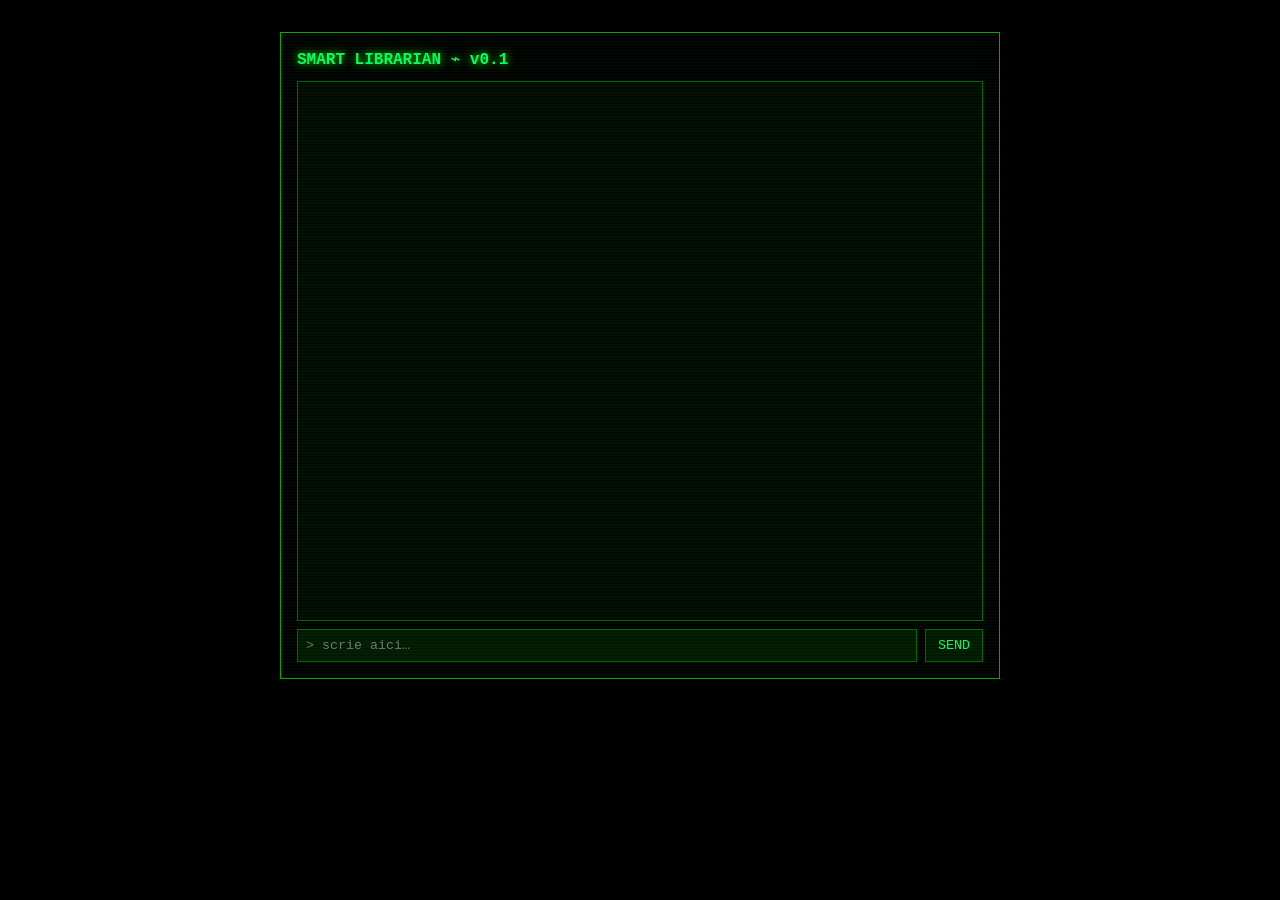
==== llm-project-smart-library/frontend/index.html @ 514cc093 "New folders added" ====
<!doctype html>
<html lang="ro">
<head>
  <meta charset="utf-8" />
  <meta name="viewport" content="width=device-width, initial-scale=1" />
  <title>Smart Librarian – Retro Chat</title>
  <link rel="stylesheet" href="style.css" />
</head>
<body>
  <div class="crt">
    <header>SMART LIBRARIAN ⌁ v0.1</header>
    <div id="messages" class="panel"></div>
    <form id="chat-form">
      <input id="msg" type="text" placeholder="> scrie aici…" autocomplete="off" />
      <button type="submit">SEND</button>
    </form>
  </div>
  <script src="main.js"></script>
</body>
</html>
---- llm-project-smart-library/frontend/style.css ----
:root{--green:#00ff66;--dark:#000;}
*{box-sizing:border-box;font-family:ui-monospace, SFMono-Regular, Menlo, Monaco, Consolas, "Liberation Mono", "Courier New", monospace}
body{background:#000;color:var(--green);margin:0;}
.crt{max-width:720px;margin:32px auto;padding:16px;border:1px solid #0a0;position:relative;background:#000}
.crt::after{content:"";position:absolute;inset:0;pointer-events:none;background:repeating-linear-gradient(0deg,rgba(0,255,0,.05),rgba(0,255,0,.05) 1px,transparent 1px,transparent 3px);} 
header{font-weight:700;margin-bottom:12px;text-shadow:0 0 8px #0f0}
.panel{height:60vh;overflow:auto;border:1px solid #060;padding:8px;background:rgba(0,20,0,.5)}
.msg{padding:6px 4px;border-bottom:1px dotted #060;}
.msg.bot{color:#b2ffcc}
form{display:flex;gap:8px;margin-top:8px}
input{flex:1;background:#001900;color:var(--green);border:1px solid #060;padding:8px}
button{background:#001900;color:var(--green);border:1px solid #060;padding:8px 12px;cursor:pointer}
button:hover{filter:brightness(1.2)}
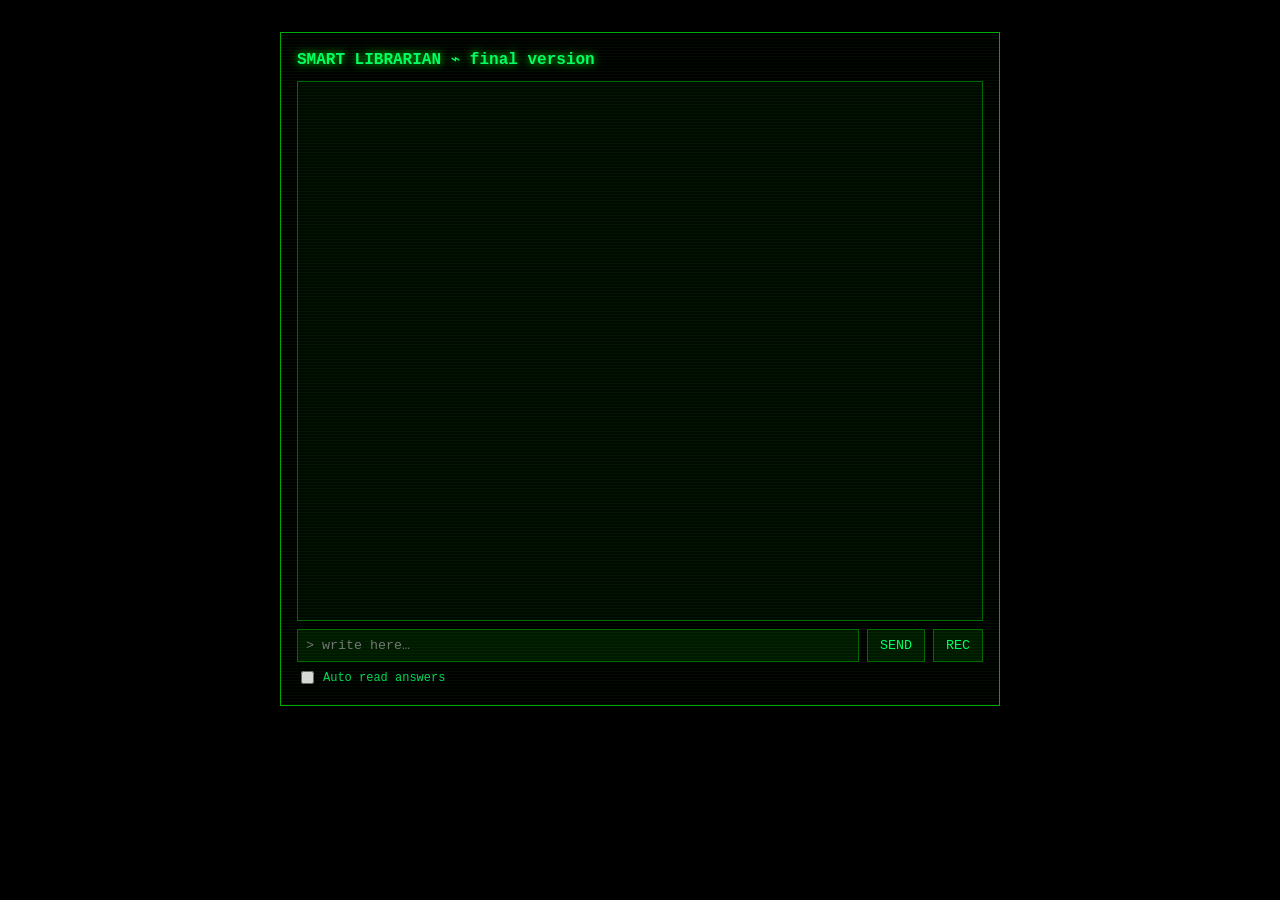
==== commit 8613a6db: "Final version without refactoring" ====
--- a/llm-project-smart-library/frontend/index.html
+++ b/llm-project-smart-library/frontend/index.html
@@ -8,12 +8,17 @@
 </head>
 <body>
   <div class="crt">
-    <header>SMART LIBRARIAN ⌁ v0.1</header>
+    <header>SMART LIBRARIAN ⌁ final version</header>
     <div id="messages" class="panel"></div>
     <form id="chat-form">
-      <input id="msg" type="text" placeholder="> scrie aici…" autocomplete="off" />
+      <input id="msg" type="text" placeholder="> write here…" autocomplete="off" />
       <button type="submit">SEND</button>
+      <button id="mic" type="button" title="Voice input (STT)">REC</button>
     </form>
+    <label class="crt-toggle">
+      <input id="toggle-tts" type="checkbox" />
+      Auto read answers
+    </label>
   </div>
   <script src="main.js"></script>
 </body>
--- a/llm-project-smart-library/frontend/style.css
+++ b/llm-project-smart-library/frontend/style.css
@@ -1,13 +1,143 @@
-:root{--green:#00ff66;--dark:#000;}
-*{box-sizing:border-box;font-family:ui-monospace, SFMono-Regular, Menlo, Monaco, Consolas, "Liberation Mono", "Courier New", monospace}
-body{background:#000;color:var(--green);margin:0;}
-.crt{max-width:720px;margin:32px auto;padding:16px;border:1px solid #0a0;position:relative;background:#000}
-.crt::after{content:"";position:absolute;inset:0;pointer-events:none;background:repeating-linear-gradient(0deg,rgba(0,255,0,.05),rgba(0,255,0,.05) 1px,transparent 1px,transparent 3px);} 
-header{font-weight:700;margin-bottom:12px;text-shadow:0 0 8px #0f0}
-.panel{height:60vh;overflow:auto;border:1px solid #060;padding:8px;background:rgba(0,20,0,.5)}
-.msg{padding:6px 4px;border-bottom:1px dotted #060;}
-.msg.bot{color:#b2ffcc}
-form{display:flex;gap:8px;margin-top:8px}
-input{flex:1;background:#001900;color:var(--green);border:1px solid #060;padding:8px}
-button{background:#001900;color:var(--green);border:1px solid #060;padding:8px 12px;cursor:pointer}
-button:hover{filter:brightness(1.2)}
+:root {
+  --green: #00ff66;
+  --dark: #000;
+}
+
+* {
+  box-sizing: border-box;
+  font-family: ui-monospace, SFMono-Regular, Menlo, Monaco, Consolas, "Liberation Mono", "Courier New", monospace;
+}
+
+body {
+  background: #000;
+  color: var(--green);
+  margin: 0;
+}
+
+.crt {
+  max-width: 720px;
+  margin: 32px auto;
+  padding: 16px;
+  border: 1px solid #0a0;
+  position: relative;
+  background: #000;
+}
+
+.crt::after {
+  content: "";
+  position: absolute;
+  inset: 0;
+  pointer-events: none;
+  background: repeating-linear-gradient(
+    0deg,
+    rgba(0, 255, 0, 0.05),
+    rgba(0, 255, 0, 0.05) 1px,
+    transparent 1px,
+    transparent 3px
+  );
+}
+
+header {
+  font-weight: 700;
+  margin-bottom: 12px;
+  text-shadow: 0 0 8px #0f0;
+}
+
+.panel {
+  height: 60vh;
+  overflow: auto;
+  border: 1px solid #060;
+  padding: 8px;
+  background: rgba(0, 20, 0, 0.5);
+}
+
+.msg {
+  padding: 6px 4px;
+  border-bottom: 1px dotted #060;
+}
+
+.msg.bot {
+  color: #b2ffcc;
+}
+
+form {
+  display: flex;
+  gap: 8px;
+  margin-top: 8px;
+}
+
+input {
+  flex: 1;
+  background: #001900;
+  color: var(--green);
+  border: 1px solid #060;
+  padding: 8px;
+}
+
+button {
+  background: #001900;
+  color: var(--green);
+  border: 1px solid #060;
+  padding: 8px 12px;
+  cursor: pointer;
+}
+
+button:hover {
+  filter: brightness(1.2);
+  background-color:red
+}
+
+/* Details toggle styling */
+.details-block {
+  border: 1px solid #060;
+  background: rgba(0, 20, 0, .35);
+  margin: 6px 0 10px;
+  padding: 6px 8px;
+}
+
+.details-block > summary {
+  cursor: pointer;
+  color: #b2ffcc;
+  outline: none;
+  user-select: none;
+  list-style: none; 
+}
+
+.details-block > summary::-webkit-details-marker {
+  display: none;
+}
+
+/* custom marker */
+.details-block > summary::before {
+  content: "▸ ";
+  color: #0f0;
+}
+.details-block[open] > summary::before {
+  content: "▾ ";
+  color: #0f0;
+}
+
+/* long summary block */
+.long-summary {
+  margin-top: 6px;
+  white-space: pre-wrap; /* keep paragraphs nicely */
+}
+
+/* optional toggle styling */
+.crt-toggle {
+  display: inline-flex;
+  align-items: center;
+  gap: 6px;
+  font-size: 12px;
+  opacity: .85;
+  margin-top: 6px;
+}
+.crt-toggle input {
+  accent-color: #0f0;
+}
+
+.msg.bot strong {
+  color: rgb(248, 89, 214);        
+  text-shadow: 0 0 6px #0f0; 
+  font-weight: 700;
+}
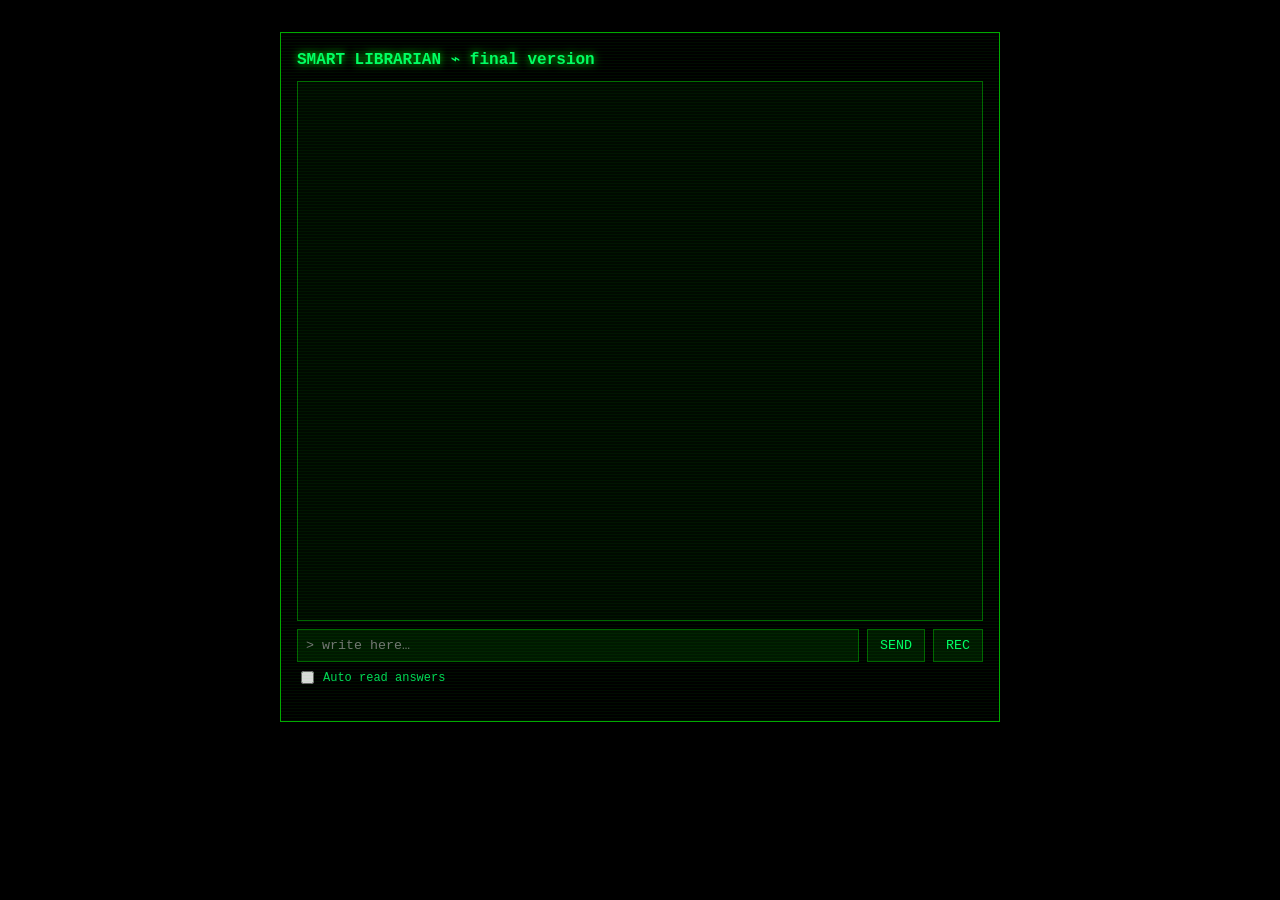
==== commit 1e890d07: "image geeneration added for each answer" ====
--- a/llm-project-smart-library/frontend/index.html
+++ b/llm-project-smart-library/frontend/index.html
@@ -19,7 +19,11 @@
       <input id="toggle-tts" type="checkbox" />
       Auto read answers
     </label>
+    <div id="extras" class="extras-bar">
+      <!-- cover button will be put here dynamically after each answer -->
+    </div>
   </div>
+
   <script src="main.js"></script>
 </body>
 </html>
--- a/llm-project-smart-library/frontend/style.css
+++ b/llm-project-smart-library/frontend/style.css
@@ -140,4 +140,21 @@
   color: rgb(248, 89, 214);        
   text-shadow: 0 0 6px #0f0; 
   font-weight: 700;
-}+}
+
+.extras-bar {
+  display: flex;
+  gap: 8px;
+  margin: 8px 0;
+}
+.cover-img {
+  display: block;
+  margin: 8px 0 2px;
+  max-width: 50%;
+  border: 1px solid #060;
+  box-shadow: 0 0 10px rgba(0,255,0,.2);
+}
+.cover-btn {
+  background: #021; border: 1px solid #060; color: #0f0; padding: 6px 10px; cursor: pointer;
+}
+.cover-btn:disabled { opacity: .5; cursor: not-allowed; }
